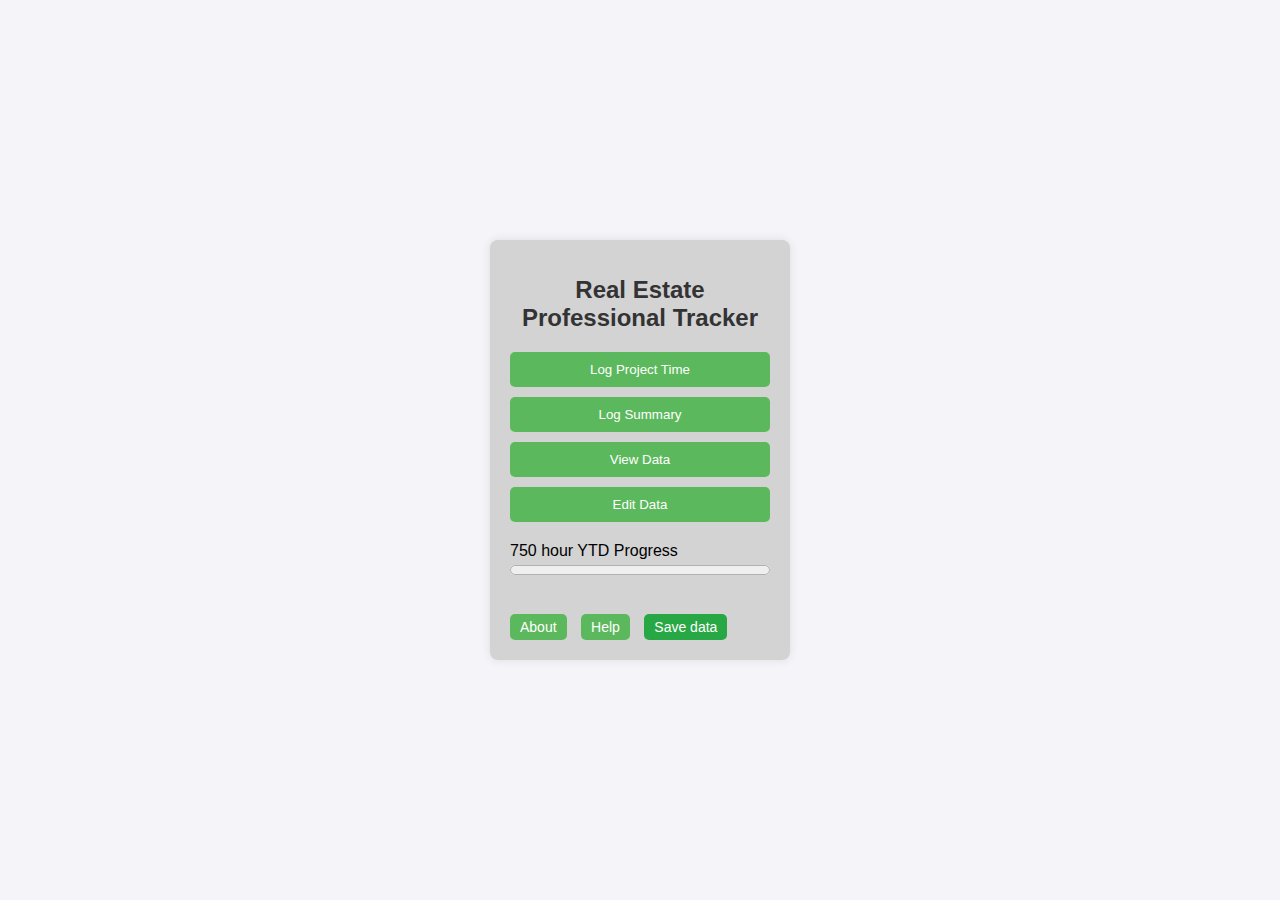
==== index.html @ e1aca43f "Add files via upload" ====
<!DOCTYPE html>
<html lang="en">
<head>
  <meta charset="UTF-8">
  <meta name="viewport" content="width=device-width, initial-scale=1.0">
  <title>Real Estate Professional Tracker</title>
  <link href="styles.css" rel="stylesheet">
  <style>
    .container {
      max-width: 1200px;
      margin: 0 auto;
      padding: 20px;
      padding-bottom: 60px; /* Add extra bottom padding to make space for the buttons */
      background-color: #D3D3D3;
      border-radius: 8px;
      box-shadow: 0 0 10px rgba(0, 0, 0, 0.1);
      box-sizing: border-box; /* Include padding and border in the element's total width and height */
      position: relative; /* For positioning the buttons */
    }

    .bottom-buttons {
      position: absolute;
      bottom: 20px;
      left: 20px;
    }

    .bottom-buttons button {
      margin-right: 10px;
      padding: 5px 10px;
      font-size: 14px;
    }
  </style>
</head>
<body>
  <div class="container">
    <header class="app-header">
      <h1>Real Estate Professional Tracker</h1>
    </header>

    <div class="button-group">
      <button id="log-time-btn" onclick="window.location.href='log-time.html'">Log Project Time</button>
      <button id="show-log-btn" onclick="window.location.href='show-log.html'">Log Summary</button>
      <button id="view-data-btn" onclick="window.location.href='view-data.html'">View Data</button>
      <button id="edit-log-btn" onclick="window.location.href='edit-log.html'">Edit Data</button>
    </div>

    <div id="progress-container">
      <label for="progress-bar">750 hour YTD Progress</label>
      <progress id="progress-bar" value="0" max="100"></progress>
    </div>

    <!-- Container for showing and editing log data (hidden by default) -->
    <div id="log-data" class="modal">
      <!-- Raw data will be shown and edited here -->
    </div>
    <div id="dataList" class="data-list"></div>
    <div id="raw-data" class="modal">
      <!-- Place where the raw data will be displayed -->
    </div>
    <textarea id="editableRawData" class="editable-raw-data" style="display:none;" 
          title="Enter raw data here" placeholder="Type your raw data here..."></textarea>

    <div class="bottom-buttons">
      <button onclick="window.location.href='about.html'">About</button>
      <button onclick="window.location.href='help.html'">Help</button>
      <button id="submit-btn" class="submit-btn">Save data</button>
    </div>
  </div>

  <script>
    function downloadCSV(csv, filename) {
      let csvFile;
      let downloadLink;

      // Create a CSV file
      csvFile = new Blob([csv], { type: "text/csv" });

      // Create a link to the file
      downloadLink = document.createElement("a");

      // Set the download attribute with the filename
      downloadLink.download = filename;

      // Create a link to the file
      downloadLink.href = window.URL.createObjectURL(csvFile);

      // Hide the link
      downloadLink.style.display = "none";

      // Add the link to the DOM
      document.body.appendChild(downloadLink);

      // Click the link to download the file
      downloadLink.click();

      // Remove the link from the DOM
      document.body.removeChild(downloadLink);
    }

    function exportTableToCSV(filename) {
      const csvData = JSON.parse(localStorage.getItem('csvData'));
      if (!csvData) {
        alert('No data to download.');
        return;
      }

      let csv = [];
      let headers = Object.keys(csvData[0]);
      csv.push(headers.join(","));

      csvData.forEach(row => {
        let values = headers.map(header => row[header]);
        csv.push(values.join(","));
      });

      // Download the CSV file
      downloadCSV(csv.join("\n"), filename);
    }

    document.addEventListener('DOMContentLoaded', () => {
      // Handle submit button click
      document.getElementById('submit-btn').addEventListener('click', () => {
        exportTableToCSV('log_data.csv');
      });

      // Initialize progress bar
      function updateProgressBar() {
        const progressBar = document.getElementById('progress-bar');
        const maxHours = 750;
        const storedDataString = localStorage.getItem('csvData');
        let totalHoursWorked = 0;

        if (storedDataString) {
          const dataEntries = JSON.parse(storedDataString);
          totalHoursWorked = dataEntries.reduce((sum, entry) => sum + (parseFloat(entry.hoursWorked) || 0), 0);
        }

        progressBar.value = (totalHoursWorked / maxHours) * 100;
      }

      updateProgressBar();
    });
  </script>
</body>
</html>
---- styles.css ----
body {
    font-family: 'Segoe UI', Tahoma, Geneva, Verdana, sans-serif;
    margin: 0;
    padding: 0;
    background-color: #f4f4f4;
  }
  
  .container {
    max-width: 400px;
    margin: 30px auto;
    padding: 20px;
    background-color: #D3D3D3;
    box-shadow: 0 4px 8px rgba(0, 0, 0, 0.1);
  }
  
  .app-header h1 {
    text-align: center;
    color: #333;
  }
  
  .button-group {
    display: flex;
    flex-direction: column;
    gap: 10px;
  }
  
  button {
    padding: 10px;
    border: none;
    border-radius: 5px;
    background-color: #5cb85c;
    color: white;
    cursor: pointer;
  }
  
  button:hover {
    background-color: #4cae4c;
  }
  
  #progress-container {
    margin: 20px 0;
  }
  
  progress {
    width: 100%;
    height: 20px;
    color: #5cb85c;
  }
  
  /* Modal styling */
  .modal {
    display: none; /* Hidden by default */
    position: fixed; /* Stay in place */
    z-index: 1; /* Sit on top */
    left: 0;
    top: 0;
    width: 100%; /* Full width */
    height: 100%; /* Full height */
    overflow: auto; /* Enable scroll if needed */
    background-color: rgb(0,0,0); /* Fallback color */
    background-color: rgba(0,0,0,0.4); /* Black w/ opacity */
    padding-top: 60px;
  }
  
  .modal form {
    background-color: #fefefe;
    margin: 5% auto; /* 5% from the top and centered */
    padding: 20px;
    border: 1px solid #888;
    width: 80%; /* Could be more or less, depending on screen size */
  }
  
  /* The Close Button (x) - not shown in your screenshot but often needed in modals */
  .close {
    color: #aaa;
    float: right;
    font-size: 28px;
    font-weight: bold;
  }
  
  .close:hover,
  .close:focus {
    color: black;
    text-decoration: none;
    cursor: pointer;
  }
  /* Existing styles from your file */

/* General styling */
body {
  font-family: Arial, sans-serif;
  background-color: #f4f4f9;
  margin: 0;
  padding: 0;
  display: flex;
  justify-content: center;
  align-items: center;
  height: 100vh;
}

.container {
  background-color: rgb(211, 211, 211);
  padding: 20px;
  border-radius: 10px;
  box-shadow: 0 0 10px rgba(0, 0, 0, 0.1);
  width: 300px;
}

.app-header h1 {
  font-size: 1.5em;
  text-align: center;
  margin-bottom: 20px;
}

.log-form {
  display: flex;
  flex-direction: column;
}

.form-group {
  margin-bottom: 15px;
}

.form-group label {
  display: block;
  margin-bottom: 5px;
}

.form-group input,
.form-group textarea {
  width: calc(100% - 10px);
  padding: 5px;
  border: 1px solid #ccc;
  border-radius: 5px;
}

.form-group input[type="file"] {
  padding: 3px;
}

.submit-btn {
  background-color: #28a745;
  color: white;
  padding: 10px;
  border: none;
  border-radius: 5px;
  cursor: pointer;
  font-size: 1em;
}

.submit-btn:hover {
  background-color: #218838;
}

.address-item {
  font-weight: bold;
  font-size: 1.0em; /* 1 font size larger than address */
}

.summary-item {
  font-weight: normal;
  
}

.total-item {
  font-weight: bold;
  font-size: 1.4em; /* 2 font sizes larger than address */
}


/* Add any additional existing styles below */
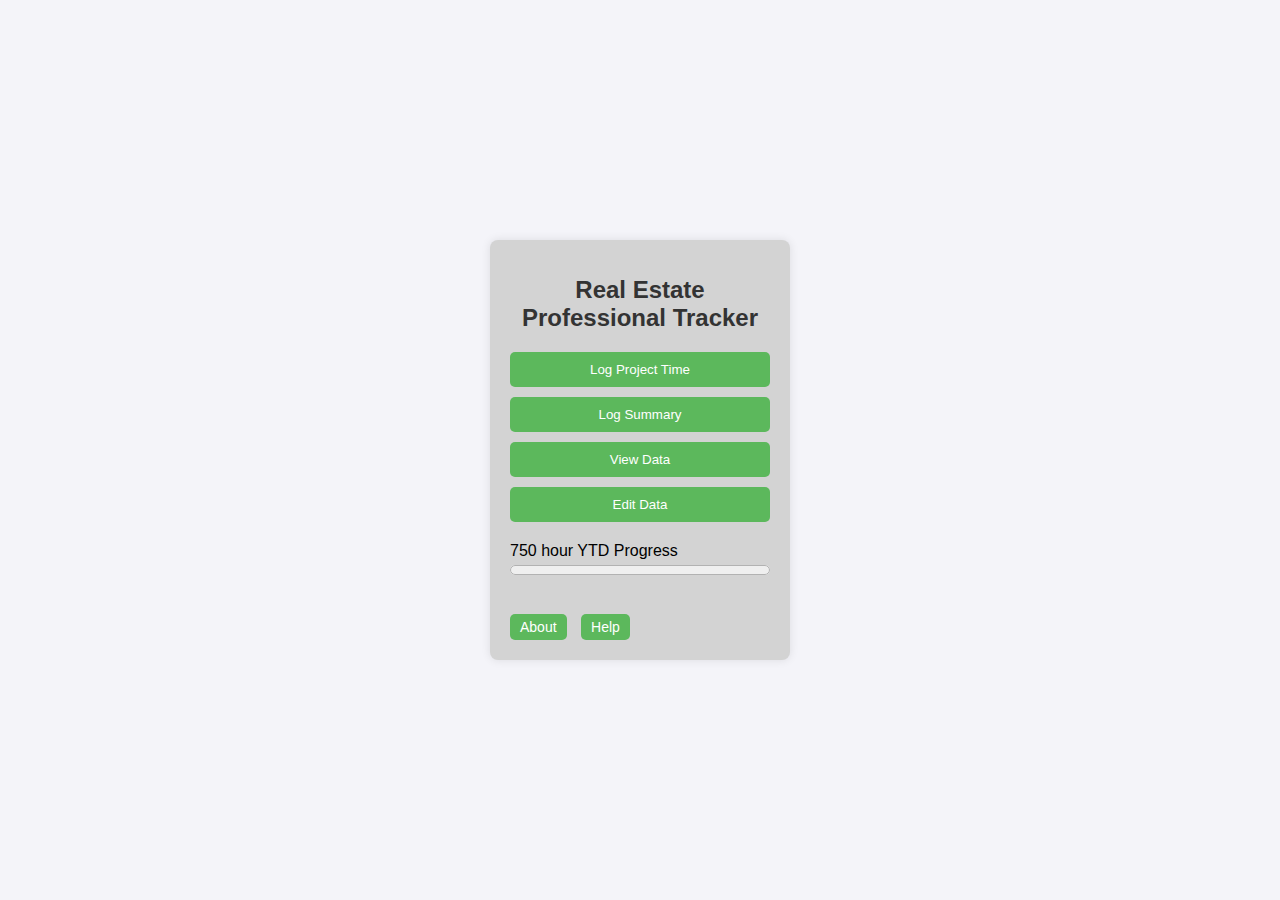
==== commit 22aa753e: "Add files via upload" ====
--- a/index.html
+++ b/index.html
@@ -4,6 +4,7 @@
   <meta charset="UTF-8">
   <meta name="viewport" content="width=device-width, initial-scale=1.0">
   <title>Real Estate Professional Tracker</title>
+  <link rel="manifest" href="/manifest.json">
   <link href="styles.css" rel="stylesheet">
   <style>
     .container {
@@ -57,13 +58,11 @@
     <div id="raw-data" class="modal">
       <!-- Place where the raw data will be displayed -->
     </div>
-    <textarea id="editableRawData" class="editable-raw-data" style="display:none;" 
-          title="Enter raw data here" placeholder="Type your raw data here..."></textarea>
+
 
     <div class="bottom-buttons">
       <button onclick="window.location.href='about.html'">About</button>
       <button onclick="window.location.href='help.html'">Help</button>
-      <button id="submit-btn" class="submit-btn">Save data</button>
     </div>
   </div>
 
@@ -118,11 +117,6 @@
     }
 
     document.addEventListener('DOMContentLoaded', () => {
-      // Handle submit button click
-      document.getElementById('submit-btn').addEventListener('click', () => {
-        exportTableToCSV('log_data.csv');
-      });
-
       // Initialize progress bar
       function updateProgressBar() {
         const progressBar = document.getElementById('progress-bar');
@@ -143,4 +137,3 @@
   </script>
 </body>
 </html>
-
--- a/styles.css
+++ b/styles.css
@@ -167,5 +167,13 @@
   font-size: 1.4em; /* 2 font sizes larger than address */
 }
 
+.centered-button {
+  margin-bottom: 15px;
+  display: block;
+  width: 90%;
+  margin-left: auto;
+  margin-right: auto;
+}
+
 
 /* Add any additional existing styles below */
